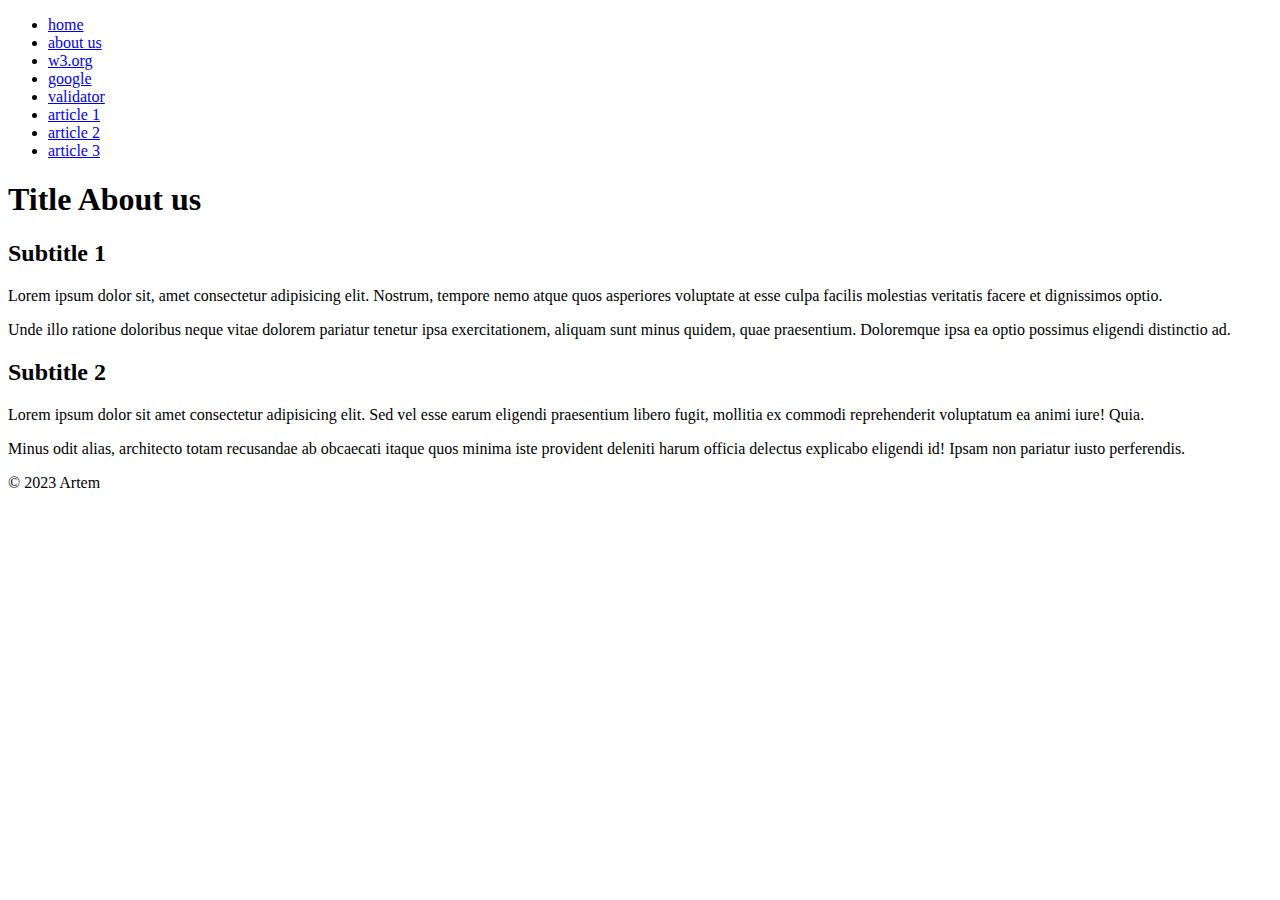
==== pages/about-us.html @ 5d20394d "Add about-us.html" ====
<!DOCTYPE html>
<html lang="en">
  <head>
    <meta charset="UTF-8" />
    <meta name="viewport" content="width=device-width, initial-scale=1.0" />
    <title>About us|Site</title>
  </head>
  <body>
    <header>
      <!-- nav>ul>li*6>a{link $}  -->
      <nav>
        <ul>
          <!-- li>a[href="./../index.html"]>{home}  -->
          <li><a href="./../index.html">home</a></li>
          <li><a href="#">about us</a></li>
          <li><a href="https://www.w3.org/" target="_blank">w3.org</a></li>
          <li><a href="https://www.google.com/" target="_blank">google</a></li>
          <li>
            <a href="https://validator.w3.org/" target="_blank">validator</a>
          </li>
          <li><a href="#article1">article 1</a></li>
          <li><a href="#article2">article 2</a></li>
          <li><a href="#article3">article 3</a></li>
        </ul>
      </nav>
    </header>
    <!-- main>section>h1{Title 1}+article#article$*2>h2{SUbtitle $}+p*2>lorem25  -->
    <main>
      <section>
        <h1>Title About us</h1>
        <article id="article1">
          <h2>Subtitle 1</h2>
          <p>
            Lorem ipsum dolor sit, amet consectetur adipisicing elit. Nostrum,
            tempore nemo atque quos asperiores voluptate at esse culpa facilis
            molestias veritatis facere et dignissimos optio.
          </p>
          <p>
            Unde illo ratione doloribus neque vitae dolorem pariatur tenetur
            ipsa exercitationem, aliquam sunt minus quidem, quae praesentium.
            Doloremque ipsa ea optio possimus eligendi distinctio ad.
          </p>
        </article>
        <article id="article2">
          <h2>Subtitle 2</h2>
          <p>
            Lorem ipsum dolor sit amet consectetur adipisicing elit. Sed vel
            esse earum eligendi praesentium libero fugit, mollitia ex commodi
            reprehenderit voluptatum ea animi iure! Quia.
          </p>
          <p>
            Minus odit alias, architecto totam recusandae ab obcaecati itaque
            quos minima iste provident deleniti harum officia delectus explicabo
            eligendi id! Ipsam non pariatur iusto perferendis.
          </p>
        </article>
      </section>
    </main>
    <footer>&copy; 2023 Artem</footer>
  </body>
</html>
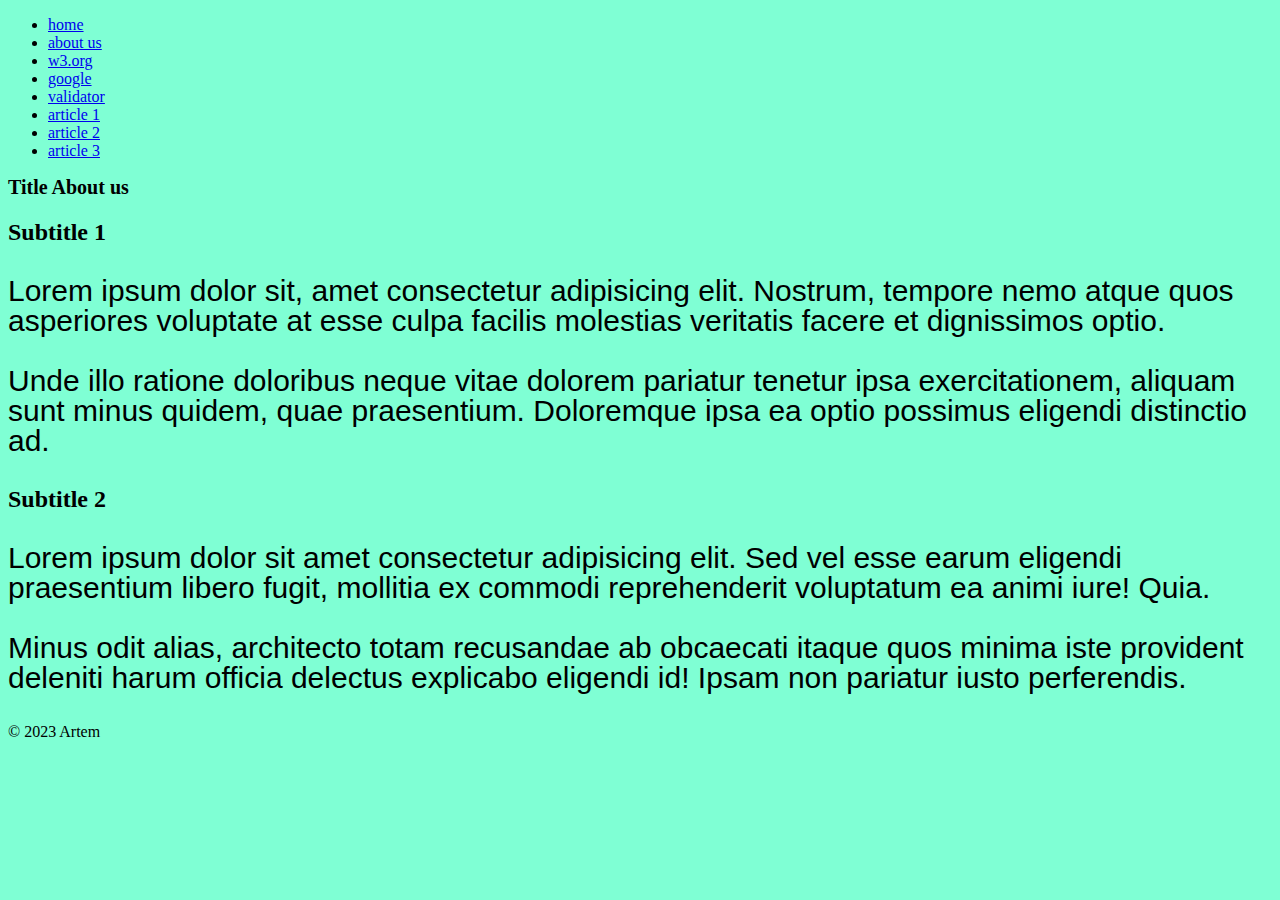
==== commit 3a8b665d: "Edit style.css" ====
--- a/pages/about-us.html
+++ b/pages/about-us.html
@@ -4,6 +4,7 @@
     <meta charset="UTF-8" />
     <meta name="viewport" content="width=device-width, initial-scale=1.0" />
     <title>About us|Site</title>
+    <link rel="stylesheet" href="./../assets/css/style.css">
   </head>
   <body>
     <header>
@@ -18,9 +19,9 @@
           <li>
             <a href="https://validator.w3.org/" target="_blank">validator</a>
           </li>
-          <li><a href="#article1">article 1</a></li>
-          <li><a href="#article2">article 2</a></li>
-          <li><a href="#article3">article 3</a></li>
+          <li><a href="./../index.html#article1">article 1</a></li>
+          <li><a href="./../index.html#article2">article 2</a></li>
+          <li><a href="./../index.html#article3">article 3</a></li>
         </ul>
       </nav>
     </header>
--- a/assets/css/style.css
+++ b/assets/css/style.css
@@ -0,0 +1,11 @@
+body{
+    background-color: aquamarine;
+}
+h1{
+    font-size: 20px;
+}
+p{
+    font-size: 30px;
+    line-height: 1em;
+    font-family: Verdana, Geneva, Tahoma, sans-serif;
+}
